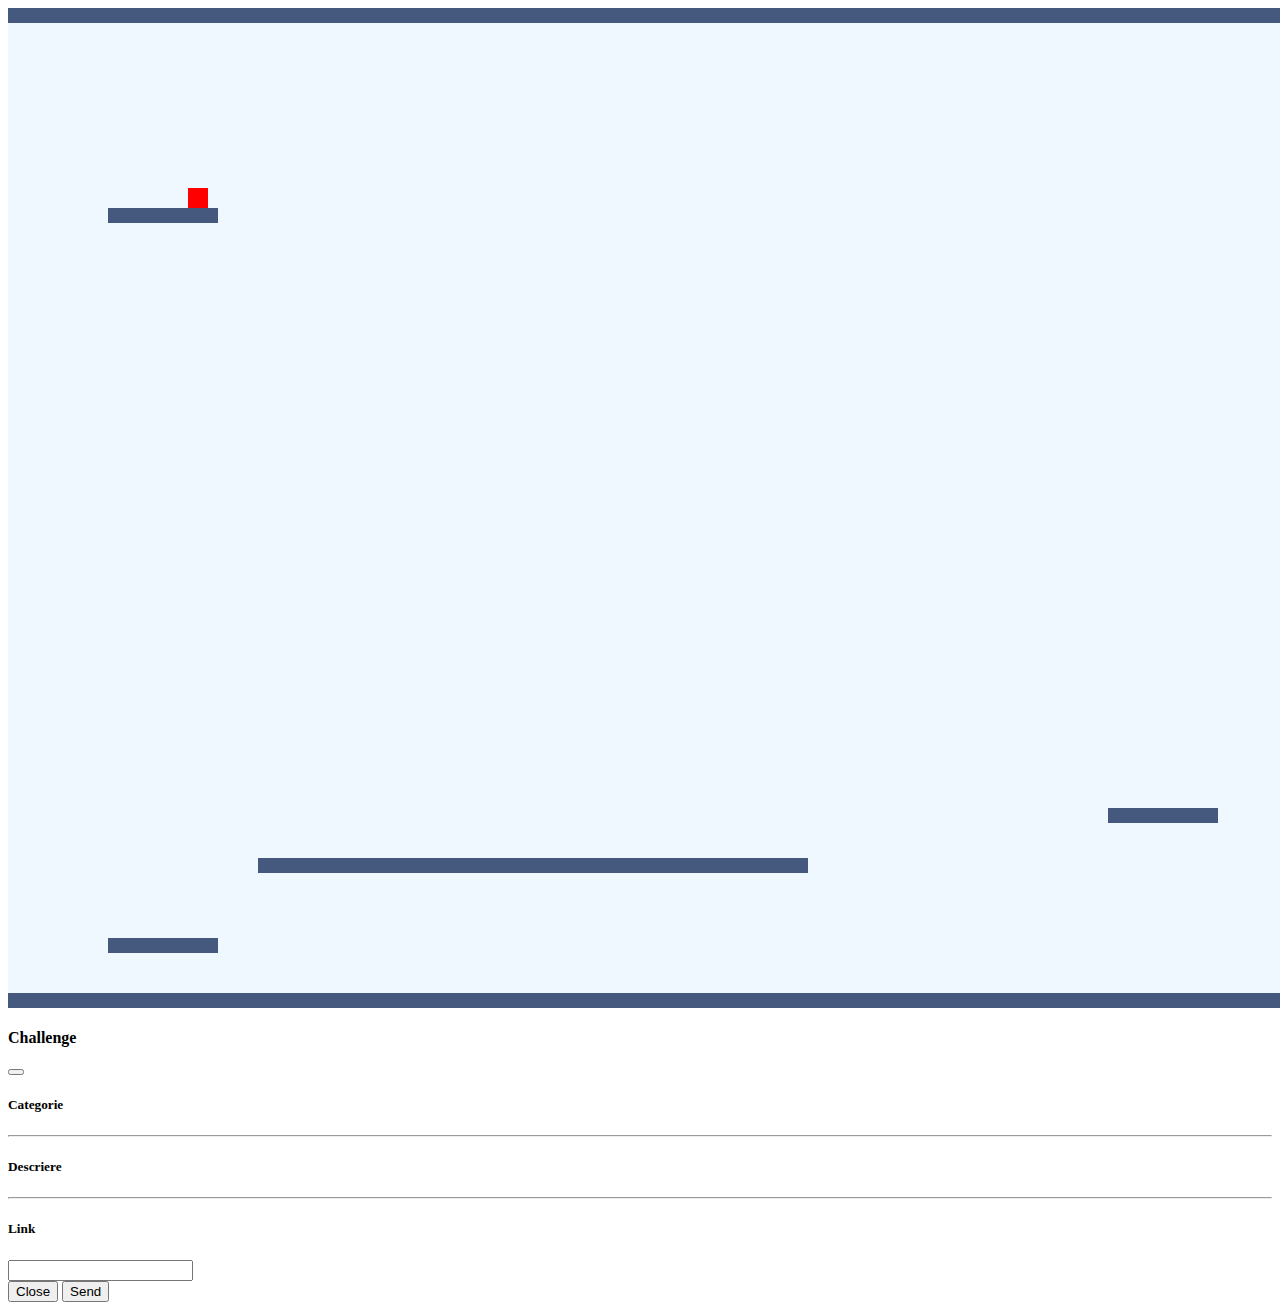
==== templates/index.html @ bc543d5e "LinkServer" ====
<html>
<head>

<script src="https://cdn.jsdelivr.net/npm/@popperjs/core@2.10.2/dist/umd/popper.min.js" integrity="sha384-7+zCNj/IqJ95wo16oMtfsKbZ9ccEh31eOz1HGyDuCQ6wgnyJNSYdrPa03rtR1zdB" crossorigin="anonymous"></script>
<script src="https://cdn.jsdelivr.net/npm/bootstrap@5.1.3/dist/js/bootstrap.min.js" integrity="sha384-QJHtvGhmr9XOIpI6YVutG+2QOK9T+ZnN4kzFN1RtK3zEFEIsxhlmWl5/YESvpZ13" crossorigin="anonymous"></script>

<link href="https://cdn.jsdelivr.net/npm/bootstrap@5.1.3/dist/css/bootstrap.min.css" rel="stylesheet" integrity="sha384-1BmE4kWBq78iYhFldvKuhfTAU6auU8tT94WrHftjDbrCEXSU1oBoqyl2QvZ6jIW3" crossorigin="anonymous">

</head>


<body>
	<canvas id="canvas"></canvas>
	<!-- Button trigger modal -->
<button type="button" class="btn btn-primary" data-bs-toggle="modal" data-bs-target="#exampleModal" hidden="" id="PressMe">
  Launch demo modal
</button>

<!-- Modal -->
<div class="modal fade" id="exampleModal" tabindex="-1" aria-labelledby="exampleModalLabel" aria-hidden="true">
	<div class="modal-dialog">
		<div class="modal-content">
			<div class="modal-header">
				<h4 class="modal-title" id="exampleModalLabel">Challenge</h4>
				<button type="button" class="btn-close" data-bs-dismiss="modal" aria-label="Close"></button>
			</div>
		<div class="modal-body">
			<h5>Categorie</h5>
			<p id="CategorieChallenge"> </p>
			<hr>
			<h5>Descriere</h5>
			<p id="DescriereChallenge"></p>
			<hr>
			<h5>Link</h5>
			<p id="LinkChallenge"> </p>

			<div class="input-group mb-3">
				<input type="text" class="form-control" aria-label="Sizing example input" aria-describedby="inputGroup-sizing-default">
			</div>
			<button type="button" class="btn btn-secondary" data-bs-dismiss="modal">Close</button>
			<button type="button" class="btn btn-success">Send</button>
			
		</div>


		</div>
	</div>
</div>


</body>





<script>
	function getInfo(ID) {
		var nume = "Challenge="+ID;
		var xhttp = new XMLHttpRequest();
		xhttp.onreadystatechange = function() {
			if (this.readyState == 4 && this.status == 200) {
				var response = this.responseText;
				var Name = response.split("|")[0]
				var Descriere = response.split("|")[1]
				var Location = response.split("|")[2]
				var Category = response.split("|")[3]
				document.getElementById("CategorieChallenge").innerHTML = Category;
				document.getElementById("exampleModalLabel").innerHTML = Name;
				document.getElementById("DescriereChallenge").innerHTML = Descriere;
				document.getElementById("LinkChallenge").innerHTML = Location;
				const button = document.querySelector('#PressMe');
				button.addEventListener('click', () => { ddoptinbox.openclose('open') });
				button.click();
			}
		};
		xhttp.open("POST", "/getInfo", true);
		xhttp.setRequestHeader("Content-type", "application/x-www-form-urlencoded");
		xhttp.send(nume);
	}
	</script>


<script>
    // The attributes of the player.
    var player = {
        x: 200,
        y: 200,
        x_v: 0,
        y_v: 0,
        jump : true,
        height: 20,
        width: 20
        };
    // The status of the arrow keys
    var keys = {
        right: false,
        left: false,
        up: false,
        };
    // The friction and gravity to show realistic movements    
    var gravity = 0.8;
    var friction = 0.7;
    // The number of platforms
    var num = 2;
    // The platforms
    var platforms = [];
    var CTFs = [];
    // Function to render the canvas
    function rendercanvas(){
        ctx.fillStyle = "#F0F8FF";
        ctx.fillRect(0, 0, 2000, 1000);
    }
    // Function to render the player
    function renderplayer(){
        ctx.fillStyle = "red";
        ctx.fillRect((player.x)-20, (player.y)-20, player.width, player.height);
        }
    // Function to create platforms
    function createplat(){
		CTFs.push(
			{
			x: 400,
			y: 790,
			width: 50,
			height: 50
			}
		);
		
		platforms.push(
			{
			x: 0,
			y: 985,
			width: 2000,
			height: 100
			}
		);
		platforms.push(
			{
			x: 0,
			y: 0,
			width: 2000,
			height: 15
			}
		);
		platforms.push(
			{
			x: 100 ,
			y: 930,
			width: 110,
			height: 15
			}
		);
		
		
		platforms.push(
			{
			x: 1100 ,
			y: 800,
			width: 110,
			height: 15
			}
		);
		platforms.push(
			{
			x: 250 ,
			y: 850,
			width: 550,
			height: 15
			}
		);
		platforms.push(
			{
			x: 100 ,
			y: 200,
			width: 110,
			height: 15
			}
		);
		

	}
    // Function to render platforms
    function renderplat(){
        ctx.fillStyle = "#45597E";
		for (let i=0; i < platforms.length; i++) 
			ctx.fillRect(platforms[i].x, platforms[i].y, platforms[i].width, platforms[i].height);
			
		const img = new Image();
		img.onload;
		img.src = './static/images/PC.jpg';
		for (let i=0; i < CTFs.length; i++) 
			ctx.drawImage(img, CTFs[i].x, CTFs[i].y,  CTFs[i].width, CTFs[i].height);
    
    }
    // This function will be called when a key on the keyboard is pressed
    function keydown(e) {
        // 37 is the code for the left arrow key
        if(e.keyCode == 65) {
            keys.left = true;
        }
        // 37 is the code for the up arrow key
        if(e.keyCode == 87) {
            if(player.jump == false) {
                player.y_v = -10;
            }
        }
        // 39 is the code for the right arrow key
        if(e.keyCode == 68) {
            keys.right = true;
        }
    }
	
	function startModal(e) {
        // 37 is the code for the left arrow key
        if(e.keyCode == 32) {
            getInfo(CTF);

        }
    }
	
    // This function is called when the pressed key is released
    function keyup(e) {
        if(e.keyCode == 65) {
            keys.left = false;
        }
        if(e.keyCode == 87) {
            if(player.y_v < -2) {
            player.y_v = -3;
            }
        }
        if(e.keyCode == 68) {
            keys.right = false;
        }
    } 
	let CTF = -1;
    function loop() {
        // If the player is not jumping apply the effect of frictiom
        if(player.jump == false) {
            player.x_v *= friction;
        } else {
            // If the player is in the air then apply the effect of gravity
			if (player.y_v <10)
				player.y_v += gravity;
			else
				player.y_v += 0.05
        }
        player.jump = true;
        // If the left key is pressed increase the relevant horizontal velocity
        if(keys.left) {
            player.x_v = -2.5;
        }
        if(keys.right) {
            player.x_v = 2.5;
        }
        // Updating the y and x coordinates of the player
        player.y += player.y_v;
        player.x += player.x_v;
        // A simple code that checks for collions with the platform
        let i = -1;
		CTF = -1;
		let allow = 0;
		for (let ii=0; ii < platforms.length; ii++) {
			if(platforms[ii].x < player.x && player.x < platforms[ii].x + platforms[ii].width+player.width &&
			platforms[ii].y < player.y && player.y < platforms[ii].y + platforms[ii].height){
				i = ii;
			}
		}
		
		
		for (let ii=0; ii < CTFs.length; ii++) {
			if(CTFs[ii].x < player.x && player.x < CTFs[ii].x + CTFs[ii].width+player.width &&
			CTFs[ii].y < player.y && player.y < CTFs[ii].y + CTFs[ii].height){
				CTF = ii;
			}
		}
		
		
		
        if (i > -1){
            player.jump = false;
            player.y = platforms[i].y;    
        }
		if (CTF > -1){
			document.addEventListener("keydown",startModal);
        }
		else{
			document.removeEventListener("keydown",startModal);
		}
		
        // Rendering the canvas, the player and the platforms
        rendercanvas();
        renderplayer();
        renderplat();
    }
    canvas=document.getElementById("canvas");
    ctx=canvas.getContext("2d");
    ctx.canvas.height = 1000;
    ctx.canvas.width = 2000;
    createplat();
    // Adding the event listeners 
    document.addEventListener("keydown",keydown);
    document.addEventListener("keyup",keyup);
    setInterval(loop,22);
</script>











</html>
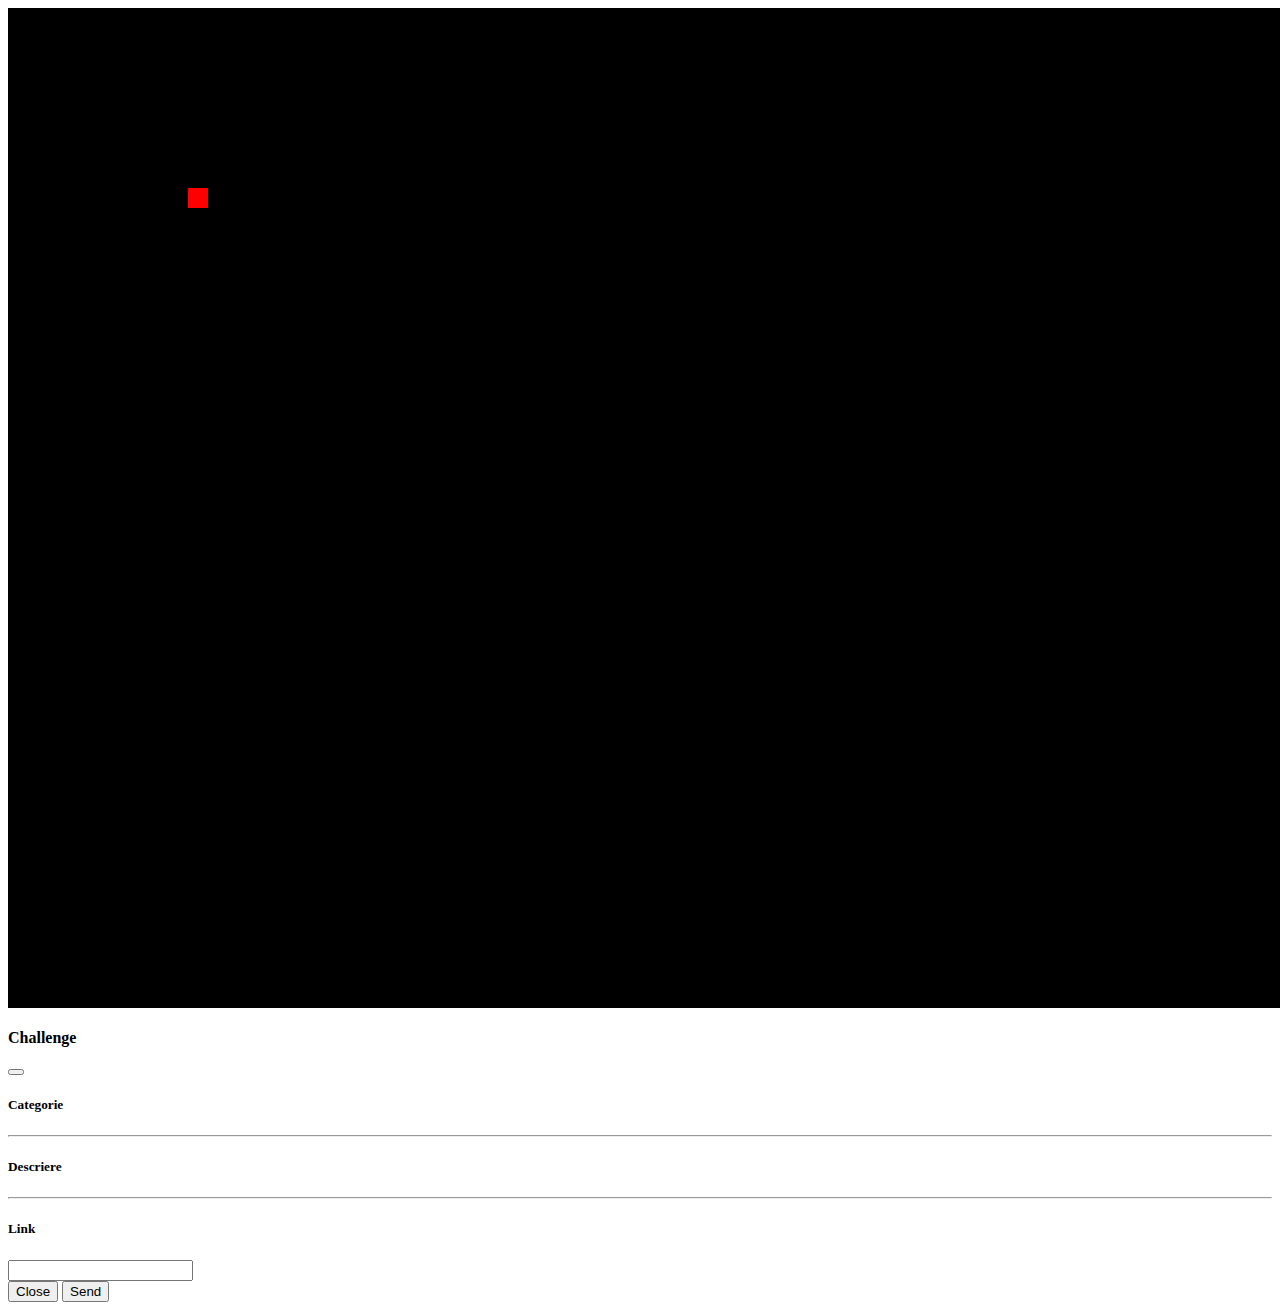
==== commit e3bee123: "Bricks" ====
--- a/templates/index.html
+++ b/templates/index.html
@@ -38,8 +38,8 @@
 				<input type="text" class="form-control" aria-label="Sizing example input" aria-describedby="inputGroup-sizing-default">
 			</div>
 			<button type="button" class="btn btn-secondary" data-bs-dismiss="modal">Close</button>
-			<button type="button" class="btn btn-success">Send</button>
-			
+			<button type="button" class="btn btn-dark">Send</button>
+
 		</div>
 
 
@@ -68,7 +68,8 @@
 				document.getElementById("CategorieChallenge").innerHTML = Category;
 				document.getElementById("exampleModalLabel").innerHTML = Name;
 				document.getElementById("DescriereChallenge").innerHTML = Descriere;
-				document.getElementById("LinkChallenge").innerHTML = Location;
+
+				document.getElementById("LinkChallenge").innerHTML = "<a href=\""+Location+"\" class=\"link-dark\">HERE</a>";
 				const button = document.querySelector('#PressMe');
 				button.addEventListener('click', () => { ddoptinbox.openclose('open') });
 				button.click();
@@ -108,7 +109,11 @@
     var CTFs = [];
     // Function to render the canvas
     function rendercanvas(){
-        ctx.fillStyle = "#F0F8FF";
+    	const img = new Image();
+		img.onload;
+		img.src = './static/images/brick.png';
+		var pat = ctx.createPattern(img, "repeat");
+        ctx.fillStyle = pat;
         ctx.fillRect(0, 0, 2000, 1000);
     }
     // Function to render the player
@@ -127,6 +132,16 @@
 			}
 		);
 		
+
+		CTFs.push(
+			{
+			x: 1100,
+			y: 750,
+			width: 50,
+			height: 50
+			}
+		);
+
 		platforms.push(
 			{
 			x: 0,
@@ -182,7 +197,7 @@
 	}
     // Function to render platforms
     function renderplat(){
-        ctx.fillStyle = "#45597E";
+        ctx.fillStyle = "#000000";
 		for (let i=0; i < platforms.length; i++) 
 			ctx.fillRect(platforms[i].x, platforms[i].y, platforms[i].width, platforms[i].height);
 			
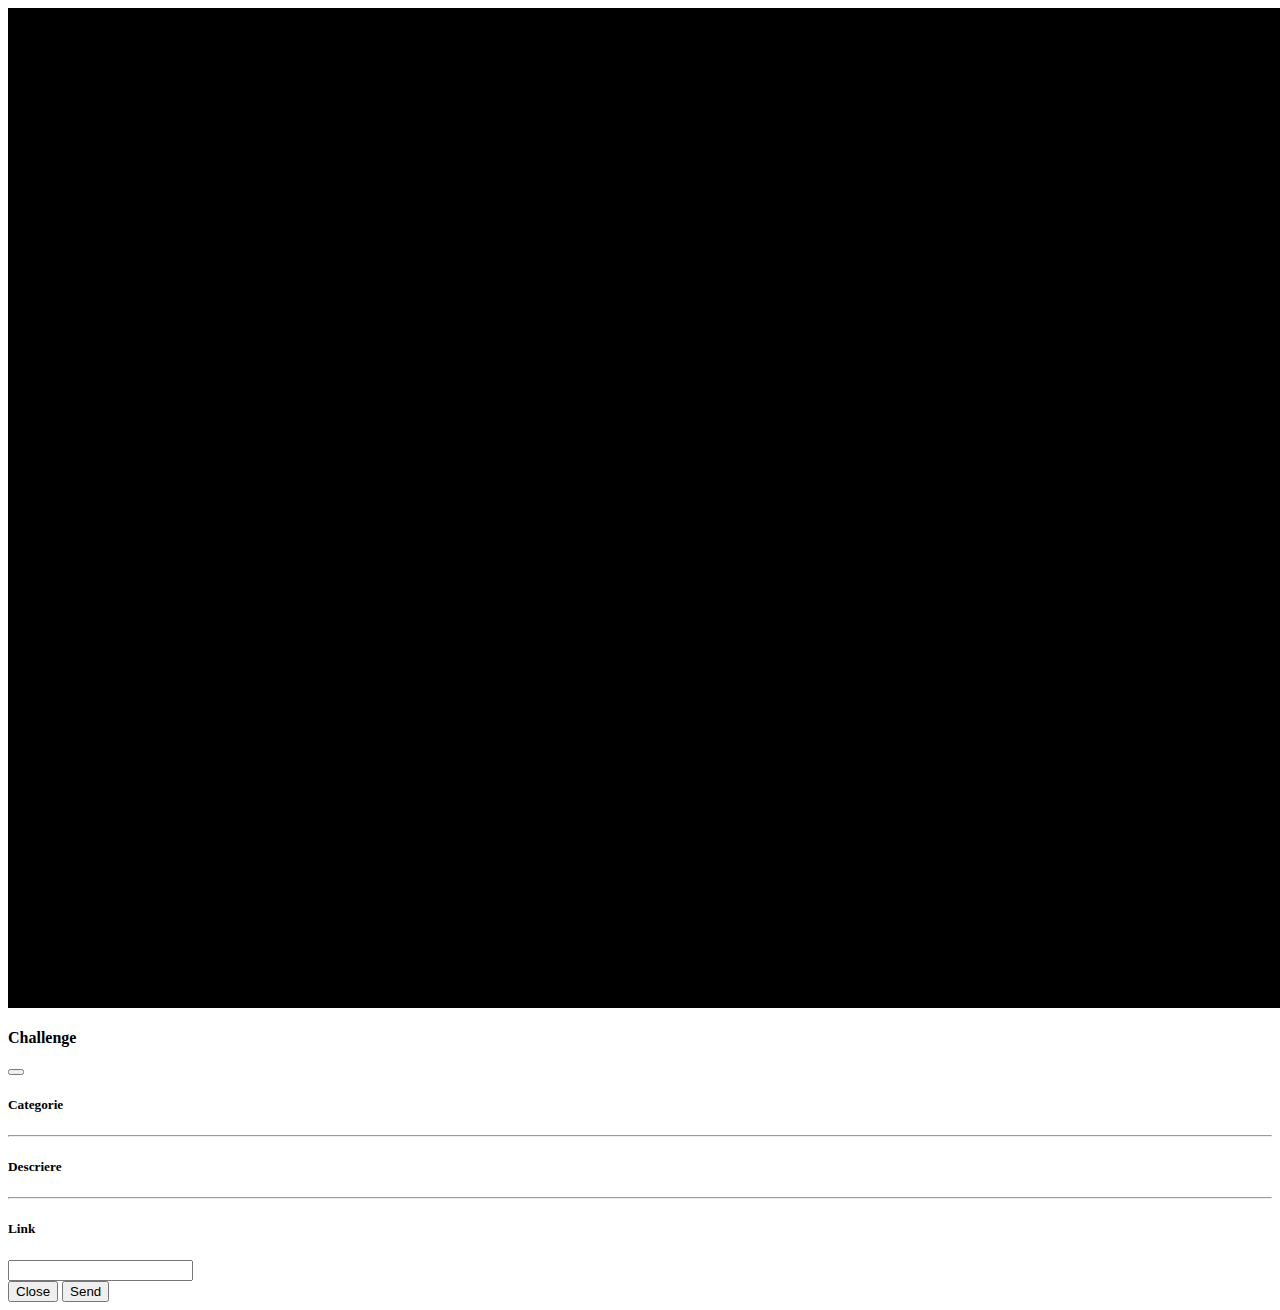
==== commit 5a61777a: "Player" ====
--- a/templates/index.html
+++ b/templates/index.html
@@ -83,6 +83,10 @@
 
 
 <script>
+
+	var position = 0;
+	var state = 0;
+
     // The attributes of the player.
     var player = {
         x: 200,
@@ -90,8 +94,8 @@
         x_v: 0,
         y_v: 0,
         jump : true,
-        height: 20,
-        width: 20
+        height: 38,
+        width: 39
         };
     // The status of the arrow keys
     var keys = {
@@ -118,8 +122,26 @@
     }
     // Function to render the player
     function renderplayer(){
-        ctx.fillStyle = "red";
-        ctx.fillRect((player.x)-20, (player.y)-20, player.width, player.height);
+    	/*
+        const img2 = new Image();
+		img2.onload;
+		img2.src = './static/images/Player_standing.png';
+		var pat2 = ctx.createPattern(img2, "no-repeat");
+        ctx.fillStyle = pat2;
+        */
+        const img2 = new Image();
+		img2.onload;
+		if (state == 0 && position == 0)
+			img2.src = './static/images/Player_standing_right.png'
+		if (state == 1 && position == 0)
+			img2.src = './static/images/Player_running_right.png'
+		if (state == 0 && position == 1)
+			img2.src = './static/images/Player_standing_left.png'
+		if (state == 1 && position == 1)
+			img2.src = './static/images/Player_running_left.png'
+		img2.onload;
+    	ctx.drawImage(img2, (player.x)-player.width, (player.y)-player.height-10);
+        //ctx.fillRect((player.x)-player.width, (player.y)-player.height, player.width, player.height);
         }
     // Function to create platforms
     function createplat(){
@@ -213,6 +235,9 @@
         // 37 is the code for the left arrow key
         if(e.keyCode == 65) {
             keys.left = true;
+            state = 1;
+            position = 1;
+
         }
         // 37 is the code for the up arrow key
         if(e.keyCode == 87) {
@@ -223,6 +248,8 @@
         // 39 is the code for the right arrow key
         if(e.keyCode == 68) {
             keys.right = true;
+            state = 1;
+            position = 0;
         }
     }
 	
@@ -238,6 +265,8 @@
     function keyup(e) {
         if(e.keyCode == 65) {
             keys.left = false;
+            state = 0;
+            position = 1;
         }
         if(e.keyCode == 87) {
             if(player.y_v < -2) {
@@ -246,6 +275,8 @@
         }
         if(e.keyCode == 68) {
             keys.right = false;
+            state = 0;
+            position = 0;
         }
     } 
 	let CTF = -1;
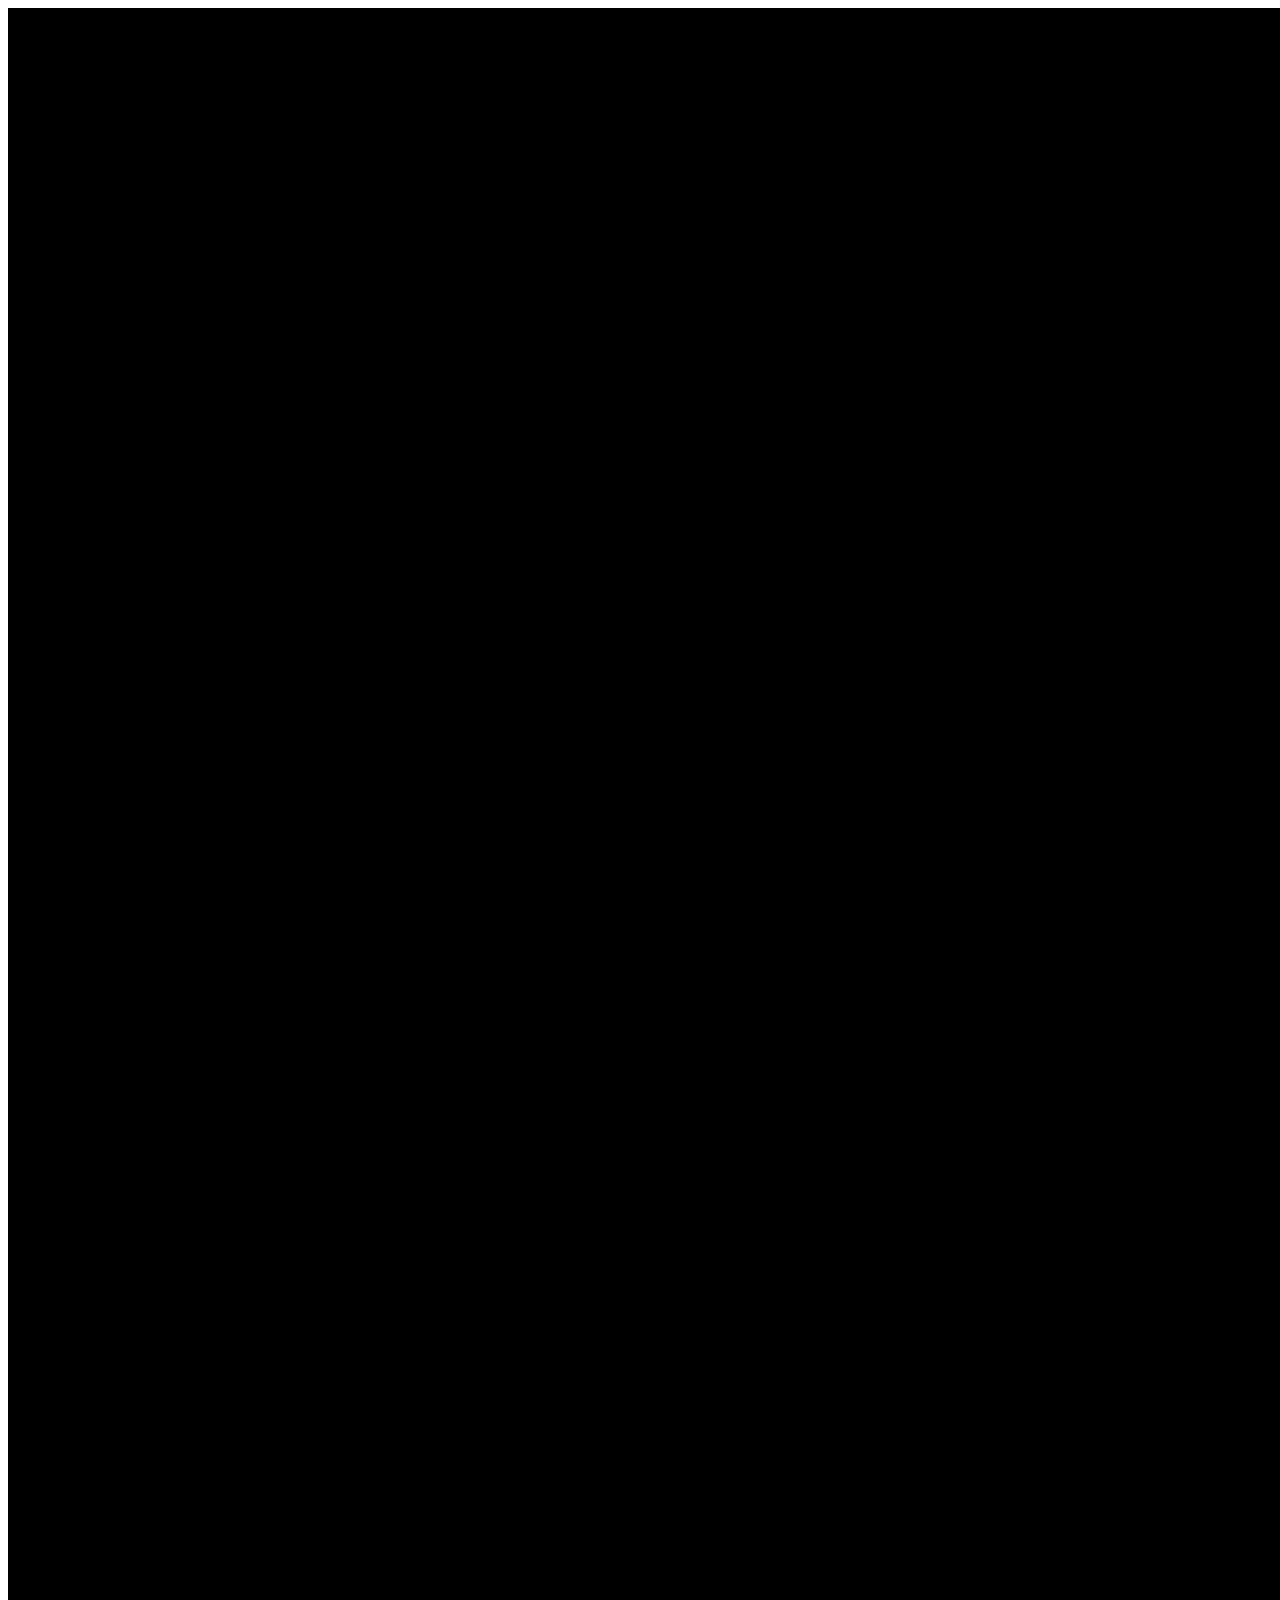
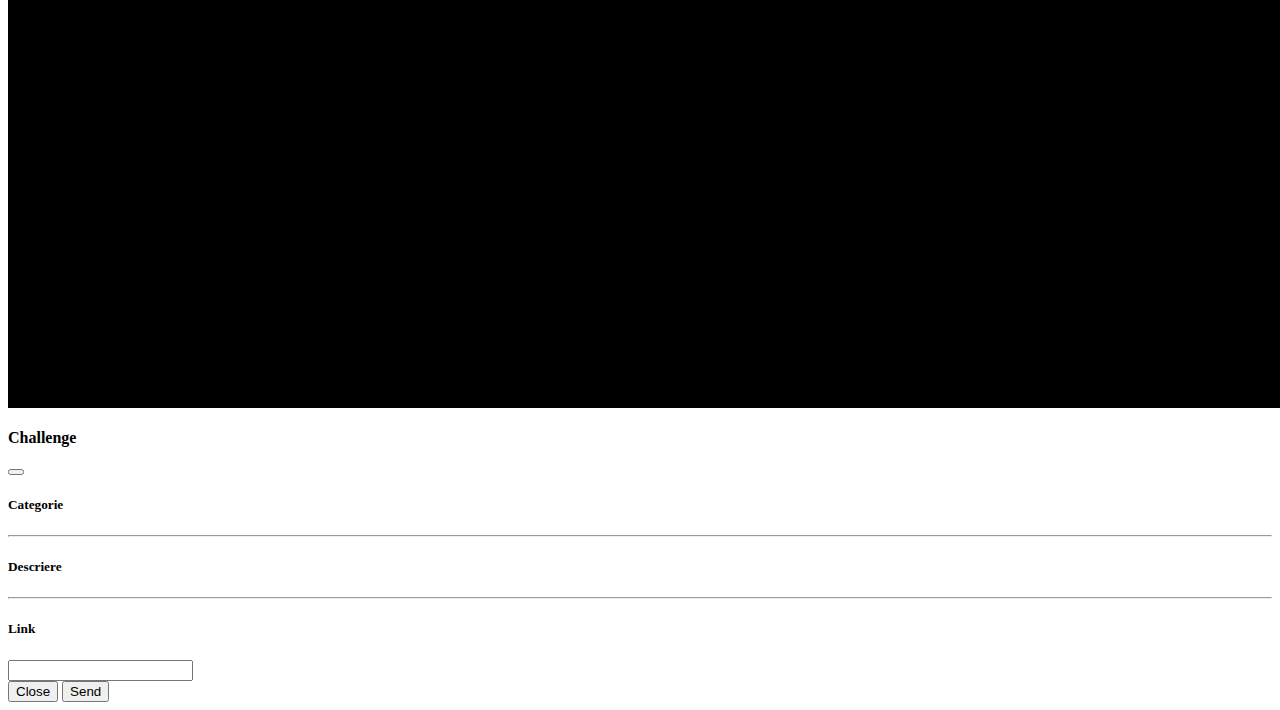
==== commit 5d0e5ee5: "Update platforme" ====
--- a/templates/index.html
+++ b/templates/index.html
@@ -83,6 +83,16 @@
 
 
 <script>
+
+
+	window.onkeydown = function(e) { 
+		return !(e.keyCode == 32 && e.target == document.body);
+	}; 
+
+
+
+
+
 
 	var position = 0;
 	var state = 0;
@@ -118,7 +128,7 @@
 		img.src = './static/images/brick.png';
 		var pat = ctx.createPattern(img, "repeat");
         ctx.fillStyle = pat;
-        ctx.fillRect(0, 0, 2000, 1000);
+        ctx.fillRect(0, 0, 2000, 2000);
     }
     // Function to render the player
     function renderplayer(){
@@ -132,88 +142,55 @@
         const img2 = new Image();
 		img2.onload;
 		if (state == 0 && position == 0)
-			img2.src = './static/images/Player_standing_right.png'
+			img2.src = './static/images/Player_standing_right_effects.png'
 		if (state == 1 && position == 0)
-			img2.src = './static/images/Player_running_right.png'
+			img2.src = './static/images/Player_running_right_effects.png'
 		if (state == 0 && position == 1)
-			img2.src = './static/images/Player_standing_left.png'
+			img2.src = './static/images/Player_standing_left_effects.png'
 		if (state == 1 && position == 1)
-			img2.src = './static/images/Player_running_left.png'
+			img2.src = './static/images/Player_running_left_effects.png'
 		img2.onload;
     	ctx.drawImage(img2, (player.x)-player.width, (player.y)-player.height-10);
         //ctx.fillRect((player.x)-player.width, (player.y)-player.height, player.width, player.height);
         }
     // Function to create platforms
-    function createplat(){
+
+    function addCTF(x,y,width,height){
 		CTFs.push(
 			{
-			x: 400,
-			y: 790,
-			width: 50,
-			height: 50
+			x: x,
+			y: y,
+			width: width,
+			height: height
 			}
 		);
-		
-
-		CTFs.push(
-			{
-			x: 1100,
-			y: 750,
-			width: 50,
-			height: 50
-			}
-		);
-
+
+    }
+
+
+    function addPlatforms(x,y,width,height){
 		platforms.push(
 			{
-			x: 0,
-			y: 985,
-			width: 2000,
-			height: 100
+			x: x,
+			y: y,
+			width: width,
+			height: height
 			}
 		);
-		platforms.push(
-			{
-			x: 0,
-			y: 0,
-			width: 2000,
-			height: 15
-			}
-		);
-		platforms.push(
-			{
-			x: 100 ,
-			y: 930,
-			width: 110,
-			height: 15
-			}
-		);
-		
-		
-		platforms.push(
-			{
-			x: 1100 ,
-			y: 800,
-			width: 110,
-			height: 15
-			}
-		);
-		platforms.push(
-			{
-			x: 250 ,
-			y: 850,
-			width: 550,
-			height: 15
-			}
-		);
-		platforms.push(
-			{
-			x: 100 ,
-			y: 200,
-			width: 110,
-			height: 15
-			}
-		);
+
+    }
+
+    function createplat(){
+		addCTF(400,790,50,50);
+		addCTF(1100,750,50,50);
+		addPlatforms(0,985,2000,100);
+		addPlatforms(0,0,2000,15);
+		addPlatforms(100,930,110,15);
+		addPlatforms(1100,800,110,15);
+		addPlatforms(250,850,550,15);
+		addPlatforms(100,200,110,15);
+
+
 		
 
 	}
@@ -341,7 +318,7 @@
     }
     canvas=document.getElementById("canvas");
     ctx=canvas.getContext("2d");
-    ctx.canvas.height = 1000;
+    ctx.canvas.height = 2000;
     ctx.canvas.width = 2000;
     createplat();
     // Adding the event listeners 
